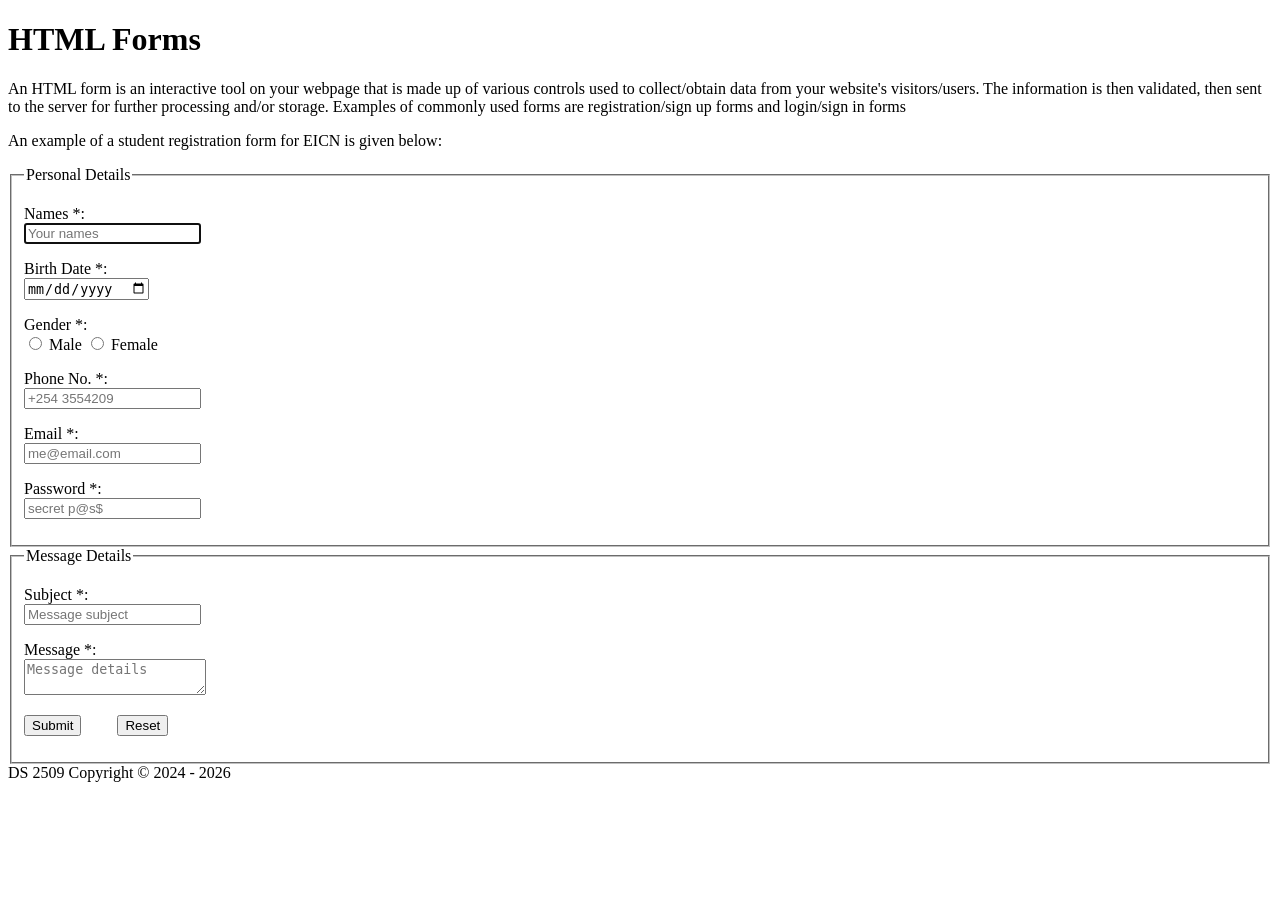
==== forms.html @ 8c740018 "Complete the HTML demonstration part" ====
<!DOCTYPE html>
<html>
    <head>
        <meta charset="utf-8">
        <title>DS2509 Demo Site - Forms</title>
        <meta name="viewport" content="width=device-width, initial-scale=1">
        <link rel="stylesheet" href="">
    </head>
    <body>
        <h1>HTML Forms</h1>
        <p>
        An HTML form is an interactive tool on your webpage that is made up of
        various controls used to collect/obtain data from your website's
        visitors/users. The information is then validated, then sent to the
        server for further processing and/or storage. Examples of commonly used
        forms are registration/sign up forms and login/sign in forms
      </p>
      <p>An example of a student registration form for EICN is given below:</p>

      <form id="frmRegister" method="post" accept-charset="UTF-8">
        <fieldset>
            <legend>Personal Details</legend>
            <p>
                <label for="txtNames">Names *:</label><br/>
                <input type="text" id="txtNames" autofocus required form="frmRegister" 
                placeholder="Your names" title="Please enter your names" tabindex="10"/>
            </p>
            <p>
                <label for="dtpBirthDate">Birth Date *:</label><br/>
                <input type="date" id="dtpBirthDate" required form="frmRegister" placeholder="mm-dd-yyyy" title="Please enter your date of birth" tabindex="20"/>
            </p>
            <p>
                <label> Gender *:</label><br/>
                <input type="radio" id="rdoMale" required form="frmRegister" name="gender" title="Male Gender" tabindex="30" />
                <label for="rdoFemale">Male </label>
                <input type="radio" id="rdoFemale" required form="frmRegister" name="gender" title="Female Gender" tabindex="40" />
                <label for="rdoFemale">Female </label>
            </p>
            <p>
                <label for="txtPhone">Phone No. *:</label><br/>
                <input type="tel" id="txtPhone" required form="frmRegister" placeholder="+254 3554209"
                title="Please enter your phone number" tabindex="50"/>
            </p>
            <p>
                <label for="txtEmail">Email *:</label><br/>
                <input type="email" id="txtEmail" required form="frmRegister" placeholder="me@email.com"
                title="Please enter your Email address" tabindex="60"/>
            </p>
            <p>
                <label for="txtPassword">Password *:</label><br/>
                <input type="password" id="txtPassword" required form="frmRegister" placeholder="secret p@s$"
                title="Please enter your password " tabindex="70"/>
            </p>            
        </fieldset>
        <fieldset>
          <legend>Message Details</legend>
          <p>
            <label for="txtSubject">Subject <span class="required-field">*</span>:</label><br />
            <input
              type="text"
              id="txtSubject"
              required
              form="frmRegister"
              placeholder="Message subject"
              title="Please enter your message subject"
              tabindex="80"
            />
          </p>
          <p>
            <label for="txaMessage">Message <span class="required-field">*</span>:</label><br />
            <textarea
              id="txaMessage"
              form="frmRegister"
              required
              placeholder="Message details"
              title="Please enter your message here"
              tabindex="90"
            ></textarea>
          </p>
          <p>
            <input
              type="submit"
              id="btnSubmit"
              tabindex="100"
              value="Submit"
              form="frmRegister"
              title="Submit registration details"
            />&nbsp;&nbsp;&nbsp;&nbsp;&nbsp;&nbsp;&nbsp;&nbsp;
            <input
              type="reset"
              value="Reset"
              tabindex="110"
              value="Reset"
              form="frmRegister"
              title="Clear all fields"
            />
          </p>
          </fieldset>
      </form>

        <footer>
            DS 2509 Copyright &copy; 2024 - 
            <span id="currYear">
                <script defer>
                    document.getElementById("currYear").innerHTML =
                    new Date().getFullYear();
                </script>
            </span>
        </footer>
    </body>
</html>
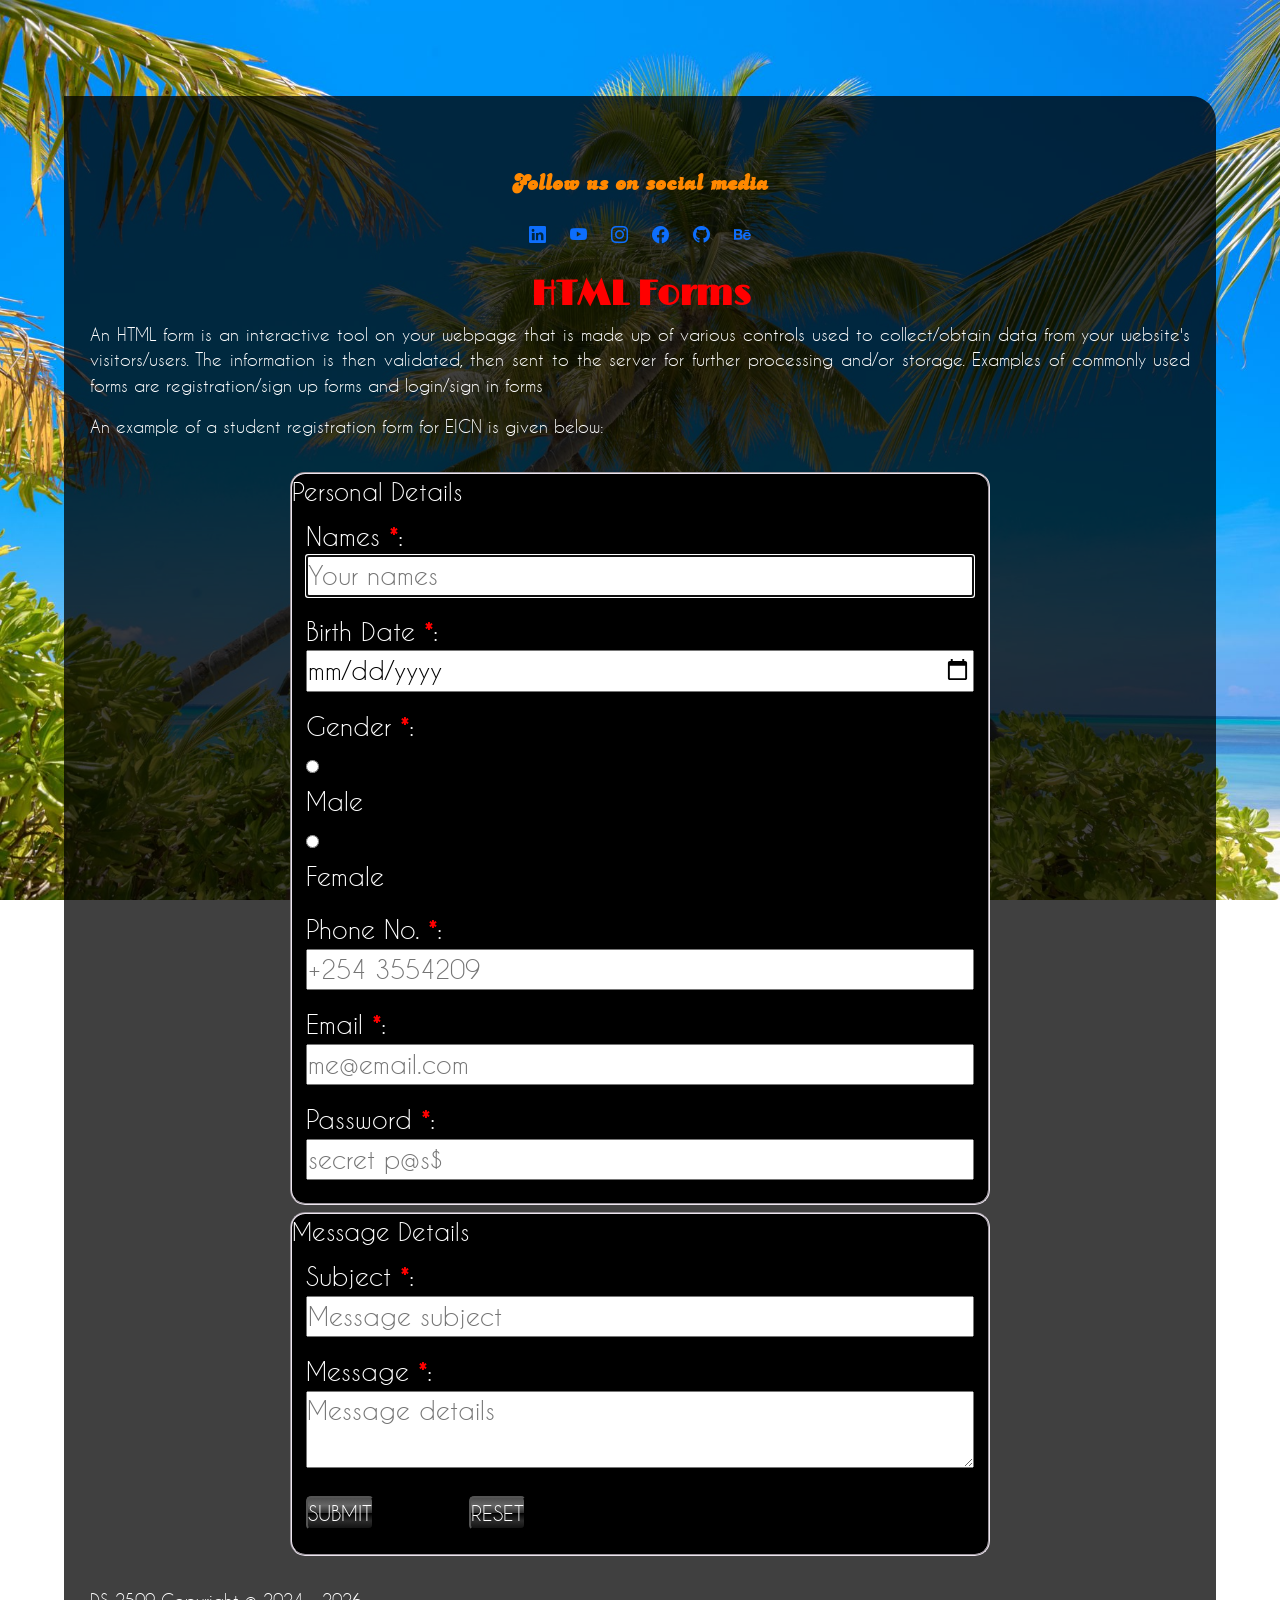
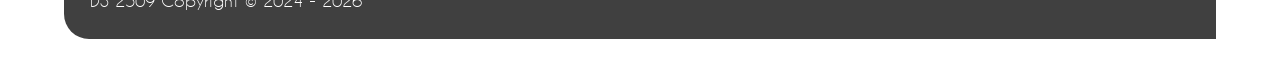
==== commit 18984ede: "Add site navigation, social media icons and webfonts" ====
--- a/forms.html
+++ b/forms.html
@@ -4,10 +4,26 @@
         <meta charset="utf-8">
         <title>DS2509 Demo Site - Forms</title>
         <meta name="viewport" content="width=device-width, initial-scale=1">
-        <link rel="stylesheet" href="">
+        <link rel="stylesheet" href="css/main.css">
     </head>
     <body>
-        <h1>HTML Forms</h1>
+      <div id="container">
+        <!-- Add links to our social media handles  -->
+         <section class="social-section text-center mt-5" aria-labelledby="social-heading">
+        <h2 id="social-heading" class="section-heading">Follow us on social media</h2>
+        <ul class="social-icons">
+        <li>
+            <a href="https://www.linkedin.com/in/nyanjui-arthur/" class="icon-link" target="_blank" aria-label="LinkedIn" rel="noopener noreferer" title="Follow us on LinkedIn">
+                <i class="bi bi-linkedin"></i>
+            </a></li>
+        <li><a href="https://www.youtube.com/channel/UCwD-lQ7Y2bJTu9cosQTJQhg" class="icon-link" target="_blank" aria-label="YouTube" rel="noopener noreferer" title="Subscribe to our youtube channel"><i class="bi bi-youtube"></i></a></li>
+        <li><a href="https://www.instagram.com" class="icon-link" target="_blank" aria-label="Instagram" rel="noopener noreferer" title="Follow us on Instagram"><i class="bi bi-instagram"></i></a></li>
+        <li><a href="https://www.facebook.com" class="icon-link" target="_blank" aria-label="Facebook" rel="noopener noreferer" title="Follow us on Facebook"><i class="bi bi-facebook"></i></a></li>
+        <li><a href="https://github.com/NyanjuiA" class="icon-link" target="_blank" aria-label="Github" rel="noopener noreferer" title="Follow us on GitHub"><i class="bi bi-github"></i></a></li>
+        <li><a href="https://www.behance.net/gallery/57743939/Nyanjuis-Portfolio" class="icon-link" target="_blank" aria-label="Behance" rel="noopener noreferer"  title="View our Behance portfolio"><i class="bi bi-behance"></i></a></li>
+        </ul>
+    </section>
+        <h1 class="page-heading">HTML Forms</h1>
         <p>
         An HTML form is an interactive tool on your webpage that is made up of
         various controls used to collect/obtain data from your website's
@@ -21,33 +37,33 @@
         <fieldset>
             <legend>Personal Details</legend>
             <p>
-                <label for="txtNames">Names *:</label><br/>
+                <label for="txtNames">Names <span class="required-field">*</span>:</label><br/>
                 <input type="text" id="txtNames" autofocus required form="frmRegister" 
                 placeholder="Your names" title="Please enter your names" tabindex="10"/>
             </p>
             <p>
-                <label for="dtpBirthDate">Birth Date *:</label><br/>
+                <label for="dtpBirthDate">Birth Date <span class="required-field">*</span>:</label><br/>
                 <input type="date" id="dtpBirthDate" required form="frmRegister" placeholder="mm-dd-yyyy" title="Please enter your date of birth" tabindex="20"/>
             </p>
             <p>
-                <label> Gender *:</label><br/>
+                <label> Gender <span class="required-field">*</span>:</label><br/>
                 <input type="radio" id="rdoMale" required form="frmRegister" name="gender" title="Male Gender" tabindex="30" />
                 <label for="rdoFemale">Male </label>
                 <input type="radio" id="rdoFemale" required form="frmRegister" name="gender" title="Female Gender" tabindex="40" />
                 <label for="rdoFemale">Female </label>
             </p>
             <p>
-                <label for="txtPhone">Phone No. *:</label><br/>
+                <label for="txtPhone">Phone No. <span class="required-field">*</span>:</label><br/>
                 <input type="tel" id="txtPhone" required form="frmRegister" placeholder="+254 3554209"
                 title="Please enter your phone number" tabindex="50"/>
             </p>
             <p>
-                <label for="txtEmail">Email *:</label><br/>
+                <label for="txtEmail">Email <span class="required-field">*</span>:</label><br/>
                 <input type="email" id="txtEmail" required form="frmRegister" placeholder="me@email.com"
                 title="Please enter your Email address" tabindex="60"/>
             </p>
             <p>
-                <label for="txtPassword">Password *:</label><br/>
+                <label for="txtPassword">Password <span class="required-field">*</span>:</label><br/>
                 <input type="password" id="txtPassword" required form="frmRegister" placeholder="secret p@s$"
                 title="Please enter your password " tabindex="70"/>
             </p>            
@@ -107,5 +123,6 @@
                 </script>
             </span>
         </footer>
+        </div>
     </body>
 </html>
--- a/css/main.css
+++ b/css/main.css
@@ -0,0 +1,356 @@
+@charset "utf-8";
+
+/* CSS Document containing site-wide rules to be applied across all devices on all browsers */
+
+/* Add the bootstrap CDN imports to allow us use bootstrap and bootstrap icons in our site */
+@import url('https://cdn.jsdelivr.net/npm/bootstrap@5.3.3/dist/css/bootstrap.min.css');
+@import url('https://cdn.jsdelivr.net/npm/bootstrap-icons@1.11.3/font/bootstrap-icons.css');
+
+/* Import the lobster font from the google fonts api to use in our site. */
+@import url('https://fonts.googleapis.com/css2?family=Lobster&display=swap');
+
+/* Import the fonts.css file to enable the use of webfonts in our site. */
+@import url("fonts.css");
+
+/* ------------------------------------------------------------
+    Global reset and base styles
+   ------------------------------------------------------------ */
+
+*, *::before, *::after {box-sizing: border-box; margin: 0; padding: 0;}
+
+html { scroll-behavior: smooth;}
+
+/* Style the body element of our webpages */
+body
+{
+    margin: 0;
+    padding-top: 70px; /* space for the fixed navigation bar. */
+    font-family: 'caviar_dreamsregular';
+    font-size: 17px;
+    line-height: 1.5;
+    text-align: justify;
+    color:#fff;
+    background-image: url('../images/bkgd1.jpg');
+    background-position: center top;
+    background-attachment: fixed;
+    background-size: cover;
+}
+
+/* ------------------------------------------------------------
+    layout container div
+   ------------------------------------------------------------ */
+#container
+{
+    max-width: 1400px;
+    margin: 2% auto;
+    padding:1rem;
+    background-color: rgba(0,0,0,.75);
+    border-top-right-radius: 25px;
+    border-bottom-left-radius: 25px;
+}
+
+/* mobile device override */
+@media(max-width:767px) 
+{
+    #container {width: 90%;}    
+}
+
+/* tablet & upwards device override */
+@media(min-width:768px) 
+{
+    #container {width: 90%;padding:2%}    
+}
+
+/* ------------------------------------------------------------
+    Headings
+   ------------------------------------------------------------ */
+.page-heading
+{
+    font-family: 'limelightregular';
+    font-weight: 800;
+    font-size: 2.2rem;
+    text-align: center;
+    color:#f00;
+    margin-bottom: .5rem;
+}
+.page-heading-underline {border-bottom: 4px double #0beaf5;}
+
+.section-heading
+{
+    font-family: 'gv._timeregular';
+    font-weight: 800;
+    font-size: 1.5rem;
+    letter-spacing: 2px;
+    text-align: center;
+    color: #f80;
+    margin: 2rem 0 1rem;
+}
+
+/* ------------------------------------------------------------
+    Style the page footer
+   ------------------------------------------------------------ */
+.page-footer
+{
+    text-align: center;
+    color: #f80;
+    font-family: "lobster";
+    margin: 1rem 0;
+    font-size: 1.1rem;
+}
+
+/* ------------------------------------------------------------
+    Image gallery - responsive grid
+   ------------------------------------------------------------ */
+.gallery
+{
+    display: grid;
+    gap:1.5rem;
+    margin-bottom: 2rem;
+}
+.gallery{grid-template-columns: 1fr; /* default 1 column (mobile)*/}
+
+/* tablet device override */
+@media(min-width:768px) and (max-width:1023px)
+{
+    .gallery{grid-template-columns: repeat(2,1fr);}
+}
+
+/* desktop device override */
+@media(min-width:1024px) and (max-width:1439px)
+{
+    .gallery{grid-template-columns: repeat(3,1fr);}
+}
+
+/* devices with 1440p and above override */
+@media(min-width:1440px) 
+{
+    .gallery{grid-template-columns: repeat(4,1fr);}
+}
+
+/* Card styling */
+.gallery .item
+{
+    background-color: #fff;
+    border-radius: .5rem;
+    overflow: hidden;
+    box-shadow: 0 2px 6px rgba(0,0,0,.15);
+    display: grid;
+    grid-template-rows: auto auto;
+}
+
+.gallery img
+{
+    width: 100%;
+    height: auto;
+    object-fit: cover;
+    border:2px groove #fff;
+}
+
+.gallery figcaption
+{
+    padding: .75rem;
+    font-size: .95rem;
+    display: flex;
+    flex-direction: column;
+    gap:.25rem;
+    color:#000;
+}
+
+.gallery .price {color: #2a9d8f;}
+.price::before {content: 'Kes. ';}
+.price::after {content: '/=';}
+
+/* ------------------------------------------------------------
+    Style the forms in our site
+   ------------------------------------------------------------ */
+form
+{
+    max-width: 700px;
+    margin: 2rem auto;
+    font-size: 25px;
+    font-weight: 500;
+}
+
+/* Style the form fieldsets */
+form fieldset
+{
+    background-color: #000;
+    border:2px groove #ede5ef;
+    border-radius: 15px;
+    margin-bottom: 7px;
+    padding-bottom: 7px;
+}
+
+/* Style the form's required fields */
+.required-field
+{
+    color:#f00;
+    font-weight: bolder;
+    font-size: .9em;
+}
+
+/* Style the form's buttons */
+form input[type="submit"], input[type="reset"],input[type="button"], form button
+{
+    background: linear-gradient(to bottom, rgba(76,76,76,1) 0%,rgba(89,89,89,1) 12%,rgba(102,102,102,1) 25%,rgba(71,71,71,1) 39%,rgba(44,44,44,1) 50%,rgba(0,0,0,1) 51%,rgba(17,17,17,1) 60%,rgba(43,43,43,1) 76%,rgba(28,28,28,1) 91%,rgba(19,19,19,1) 100%);
+    color:#fff;
+    font-size: 20px;
+    font-weight: 400;
+    text-transform: uppercase;
+    border-radius: 5px;
+    border-radius: thin outset rgba(231,221,222,.9);
+}
+
+/* mobile device override */
+@media(max-width:767px)  
+{
+    form textarea,
+    form input[type=text], input[type=password], input[type=tel],
+    input[type=email], input[type=number],input[type=date], 
+    form select, form label
+    {
+        width: 98%;
+        margin-left: 1%;
+    }
+    input[type=radio],input[type=submit],input[type=reset] {margin-left: 1%;}
+}
+
+/* tablet & upwards device override */
+@media(min-width:768px)  
+{
+    form textarea,
+    form input[type=text], input[type=password], input[type=tel],
+    input[type=email], input[type=number],input[type=date],
+    form select, form label
+    {
+        width: 96%;
+        margin-left: 2%;
+    }  
+    input[type=radio],input[type=submit],input[type=reset] {margin-left: 2%;}  
+}
+
+/* ------------------------------------------------------------
+    Style the social media icons
+   ------------------------------------------------------------ */
+   .social-icons
+   {
+    display: flex;
+    justify-content: center;
+    gap: 1.5rem; /* slightly larger on the desktop */
+    flex-wrap: wrap;
+    list-style: none; /* remove the bullets */
+    padding:0;
+    margin: 1.5rem 0;
+   }
+
+   /* mobile device override */
+@media(max-width:767px)  
+{
+    .social-icons {gap: 1rem;} /* a bit tighter on phones */
+}
+
+/* ------------------------------------------------------------
+    Style the site's navigation bar
+   ------------------------------------------------------------ */
+
+.main-nav
+{
+    position:fixed;
+    top: 0;
+    left: 0;
+    width: 100%;
+    background: rgba(0, 0, 0, .9);
+    backdrop-filter: blur(8px);
+    z-index: 10000;
+    padding: .75rem 1rem;
+    border-bottom: 3px solid #f00; /* red accent */
+}
+
+/* Horizontal list - default for tablet and larger screen sizes */
+.nav-list
+{
+    display: flex;
+    justify-self: center;
+    gap: 2rem;
+    list-style: none;
+    margin: 0;
+    padding: 0;
+    flex-wrap: wrap;
+}
+
+.nav-link
+{
+    color:#fff;
+    /* font-family: ; */
+    font-family: 1.1rem;
+    text-decoration: none;
+    padding: .5 1rem;
+    border-radius: 5px;
+    transition: all .4s ease-out;
+}
+
+.nav-link:hover,.nav-link:focus
+{
+    background: #f00;
+    color: #fff;
+    transform: translateY(-2px);
+}
+
+/* current page highlight */
+.nav-link:active
+{
+    background: #f80;
+    color: #000;
+}
+
+/* mobile device override for screen <=767 px */
+@media(max-width:767px)  
+{
+    .nav-list
+    {
+        position:fixed;
+        top: 100%;
+        left: 0;
+        width: 100%;
+        background: rgba(0, 0, 0, .9);
+        flex-direction: column;
+        align-items: center;
+        max-height: 0;
+        overflow: hidden;
+        transition: max-height .4s ease-out, padding .4s ease;
+        padding:0;
+    }
+
+    /* Open state of the navigation */
+    .nav-list.open
+    {
+        max-height: 500px; /* Should be enough for all items */
+        padding:1rem 0;
+    }
+
+    .nav-link
+    {
+        width: 90%;
+        text-align: center;
+        padding: 1rem;
+        font-size:1.2rem;
+    }
+
+    /* Hamburger button -visible only on mobile <= 767 px */
+    .nav-toggle
+    {
+        display: block;
+        background: none;
+        border: none;
+        font-size: 2rem;
+        color: #fff;
+        cursor: pointer;
+        position: absolute;
+        right: 1rem;
+        top:50%;
+        transform:translateY(-50%);
+    }
+}
+
+/* Hide the hamburger menu on tablet and larger devices */
+@media (min-width:768px){.nav-toggle{display: none}}
